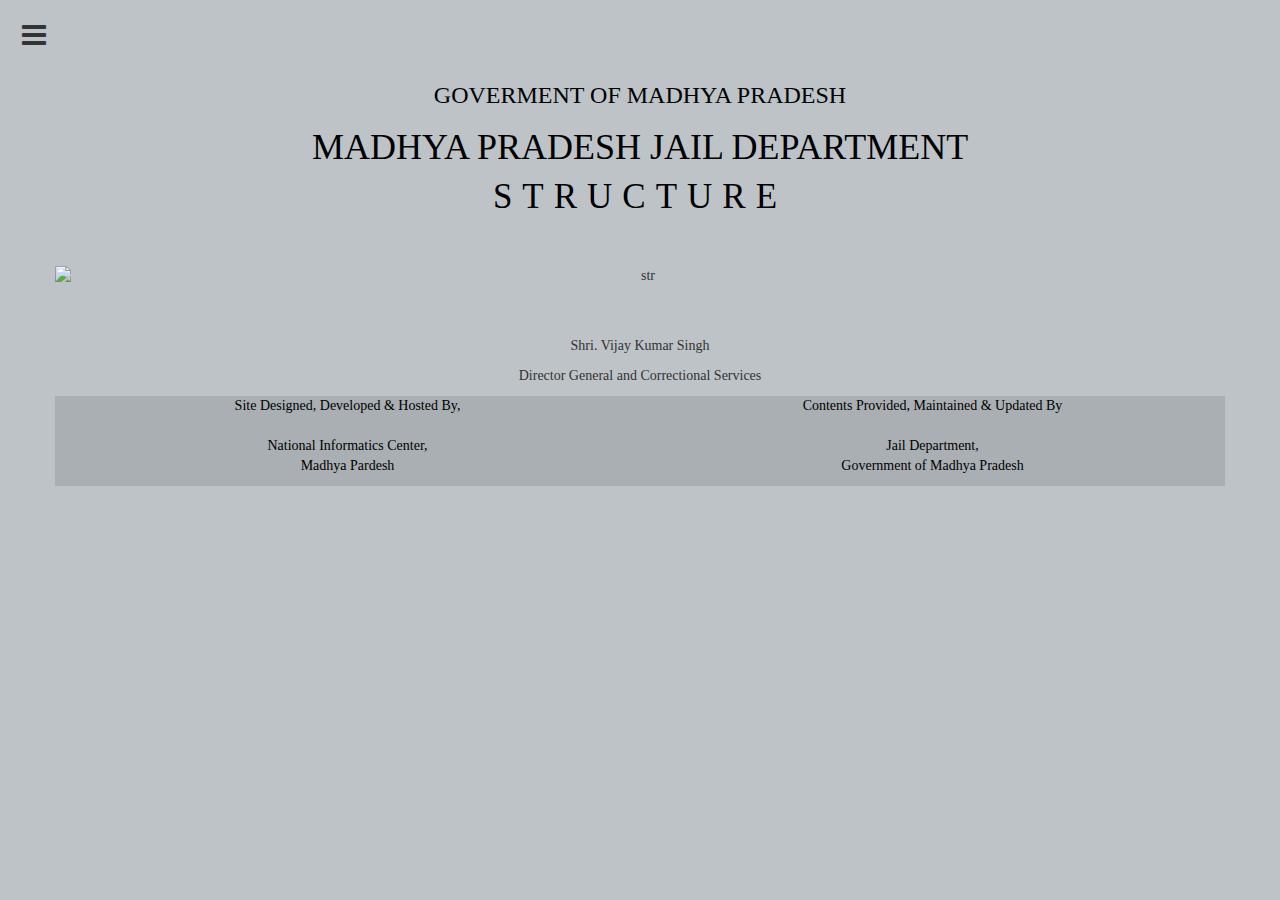
==== structure.html @ f0206582 "6th" ====
<!DOCTYPE html>
<html lang="en">
<head>
	<meta charset="UTF-8">
	<title>Welcome to Madhya Pradesh Jail</title>
	<meta name="viewport" content="width=device-width, initial-scale=1">
	<link rel="stylesheet" href="https://maxcdn.bootstrapcdn.com/bootstrap/3.3.5/css/bootstrap.min.css">
	<link rel="stylesheet" href="css/style.css">
	<link rel="stylesheet" href="https://maxcdn.bootstrapcdn.com/font-awesome/4.3.0/css/font-awesome.min.css">
</head>
<body class="page2">
	<nav>
	<i class="fa fa-times menu-close"></i>
	<img src="image/logo.jpg" class="img-responsive logo">
	<h2 class="heading">Madhya Pardesh Jail</h2>
		<ul class="nav">
			<li>
				<div class="bar"></div>
				<a href="index.html" class="menu active">Home</a>
			</li>



			<li>
				<div class="bar act"></div>
				<a href="structure.html" class="menu">Structure</a>
			</li>



			<li>
				<div class="bar"></div>
				<a href="#" class="menu">Administration</a>
			</li>

			<li>
				<div class="bar"></div>
				<a href="#" class="menu">Facilities</a>
			</li>

			<li>
				<div class="bar"></div>
				<a href="#" class="menu">Statistic</a>
			</li>

			<li>
				<div class="bar"></div>
				<a href="#" class="menu">Who is who</a>
			</li>

			<li>
				<div class="bar"></div>
				<a href="#" class="menu">Citizen Charter</a>
			</li>


			<li>
				<div class="bar"></div>
				<a href="#" class="menu">Contact</a>
			</li>
		</ul>
	</nav>
	<a href="#" class="btn btn-default btn-open-2 menu-toggle"><i class="fa fa-bars menu-toggle"></i></a>
	<div class="container">
		<div class="row">
			<h3 class="heading1 text-center">Goverment of Madhya Pradesh</h3>
			<h1 class="head-2 text-center">Madhya Pradesh Jail Department</h1>
			<h4 class="title text-center">structure</h4>
			<div class="col-ms-12 text-center">
				<img src="http://placehold.it/100x100" class="img-responsive img" alt="str">
				<p>Shri. Vijay Kumar Singh</p>
				<p>Director General and Correctional Services</p>
			</div>
		</div>
		<div class="row footer text-center">
			<div class="col-md-6">
				<p>Site Designed, Developed & Hosted By,
				<br><br>
				National Informatics Center, <br>
				Madhya Pardesh
				</p>
			</div>
			<div class="col-md-6">
				<p>Contents Provided, Maintained & Updated By
				<br><br>
				Jail Department, <br>
				Government of Madhya Pradesh
				</p>
			</div>
		</div>
	</div>
</body>
</html>
<script src="http://ajax.googleapis.com/ajax/libs/jquery/1.11.1/jquery.min.js"></script>
<script src="https://maxcdn.bootstrapcdn.com/bootstrap/3.3.5/js/bootstrap.min.js"></script>
<script type="text/javascript" src="js/jquery.marquee.min.js"></script>
<script>
$(function () {
	$('.marquee').marquee({
  pauseOnHover: true
})
});
	</script>

	<script>
		(function(){
			var nav = $('nav');
			$('.menu-toggle').click(function(){
				nav.css("left", "0px");
				$('.menu-toggle').hide();
				return false;
			});
			$('.menu-close').click(function(){
				nav.css("left", "-300px");
				$('.menu-toggle').show();
			});
			$(document).click(function(){
				nav.css("left", "-300px");
				$('.menu-toggle').show();
			});
		})();
	</script>
---- css/style.css ----
*{
	margin: 0px;
	padding: 0px;
	font-family: helvetica Neue;
	font-weight: lighter;
}

.page1{
	background-image: url('../image/back.jpg');
	background-repeat: no-repeat;
	background-size: cover;
	overflow-y: scroll; 
}

.page2{
	background-color: #bdc3c7;
}

nav{
	position: fixed;
	overflow-y: scroll; 
	width: 300px;
	height: 100%;
	background-color: #1abc9c;
	left: -300px;
	-webkit-transition: left 0.7s;
	z-index: 1;
}

.logo{
	margin: 50px auto;
}



.heading{
	color: white;
	margin-left: 20px;
}

.btn-open-1{
	border: none;
	background-color: transparent;
	color: white;
	font-size: 2em;
	margin-left: 10px;
	margin-top: 10px;
}

.btn-open-2{
	border: none;
	background-color: transparent;
	font-size: 2em;
	margin-left: 10px;
	margin-top: 10px;
}

.btn-open-1:hover,
.btn-open-1:active{
	background-color: transparent;
	color: white;
}

.menu-close{
	color: white;
	float: right;
	margin-right: 10px;
	margin-top: 20px;
	cursor: pointer;
}

.nav{
	margin-top: 50px;
	list-style: none;
	display: block;
}

.nav>li{
	width: 100%;
	height: 50px;
	border-bottom: 1px solid white;
	overflow: hidden;
}

.nav>li>a:hover{
	background-color: transparent;
}

.nav>li>a.active{
	opacity: 1;
}

a.menu{
	position: relative;
	padding: 16px;
	padding-right: 25px;
	float: right;
	color: white;
	opacity: .6;
	font-size: 1.2em;
	-wenkit-transition: opacity .2s;
}

div.bar,
div.act{
	position: absolute;
	height: 50px;
	width: 0px;
	background-color: #16a085;
	opacity: .5;
	-webkit-transition:width .2s;
}

li:hover div.bar{
	width: 300px;
}

div.act{
	width: 300px;
}



li:hover a.menu{
	opacity: 1;
	text-decoration: none;
}

.head1{
	text-transform: uppercase;
	color: white;
}

.head{
	text-transform: uppercase;
	color: white;
}

.heading1{
	text-transform: uppercase;
	color: black;
}

.head-2{
	text-transform: uppercase;
	color: black;
}

.title1{
	color: white;
	font-size: 2.5em;
	text-transform: uppercase;
	letter-spacing: 10px;
}

.title{
	color: black;
	font-size: 2.5em;
	text-transform: uppercase;
	letter-spacing: 10px;
}

.col-md-4{
	margin-top: 50px;
}

.home{
	margin-top: 80px;
	color: white;
	letter-spacing: 1px;
	font-size: 1.3em;
}

.updates{
	margin-bottom: 50px;
}

.news{
	color: white;
	text-transform: uppercase;
	font-size: 1.5em;
}

.note{
	list-style: none;
}

.notice{
	padding: 10px;
}

.notice:before {
    content: "• ";
    color: white; /* or whatever color you prefer */
}

.marquee {
  height: 300px;
  overflow: hidden;
  border: 1px solid #ccc;
}

.marquee a{
	color: white;
}

.ver {
  height: 300px;
}

.img{
	margin: 50px auto;
}

.footer1{
	color: white;
	background-color: rgba(255,255,255,0.1);
}

.footer{
	color: black;
	background-color: rgba(0,0,0,0.1);
}


/* Let's get this party started */
::-webkit-scrollbar {
    width: 3px;
}
 
/* Track */
::-webkit-scrollbar-track {
    -webkit-box-shadow: inset 0 0 6px rgba(0,0,0,0.3); 
    -webkit-border-radius: 10px;
    border-radius: 10px;
}
 
/* Handle */
::-webkit-scrollbar-thumb {
    -webkit-border-radius: 10px;
    border-radius: 10px;
    background: rgba(255,255,255,0.8); 
    -webkit-box-shadow: inset 0 0 6px rgba(0,0,0,0.5); 
}
::-webkit-scrollbar-thumb:window-inactive {
	background: rgba(255,255,255,0.4); 
}
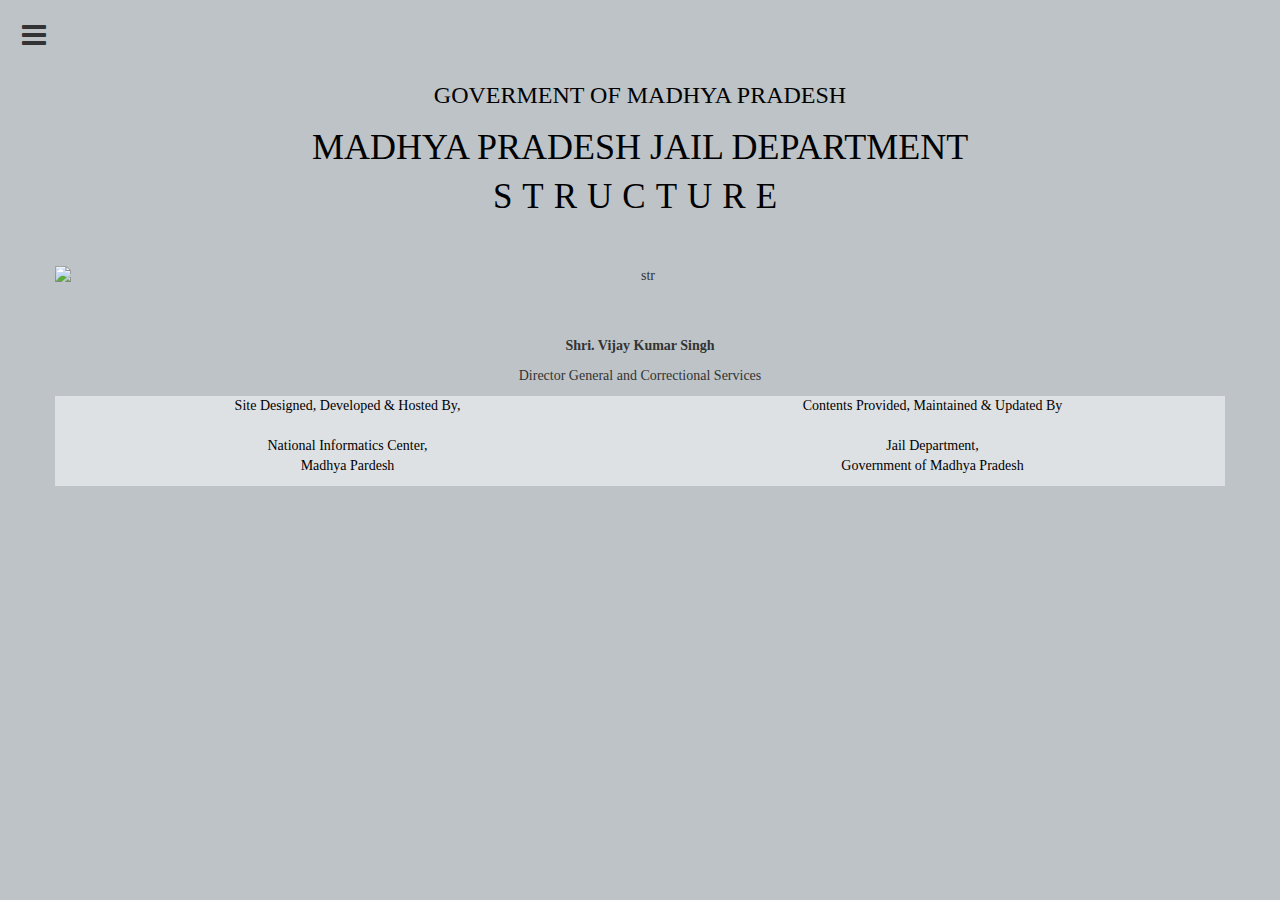
==== commit 24783f02: "8th" ====
--- a/structure.html
+++ b/structure.html
@@ -68,7 +68,7 @@
 			<h4 class="title text-center">structure</h4>
 			<div class="col-ms-12 text-center">
 				<img src="http://placehold.it/100x100" class="img-responsive img" alt="str">
-				<p>Shri. Vijay Kumar Singh</p>
+				<p><strong>Shri. Vijay Kumar Singh</strong></p>
 				<p>Director General and Correctional Services</p>
 			</div>
 		</div>
--- a/css/style.css
+++ b/css/style.css
@@ -219,7 +219,7 @@
 
 .footer{
 	color: black;
-	background-color: rgba(0,0,0,0.1);
+	background-color: rgba(255,255,255,0.5);
 }
 
 
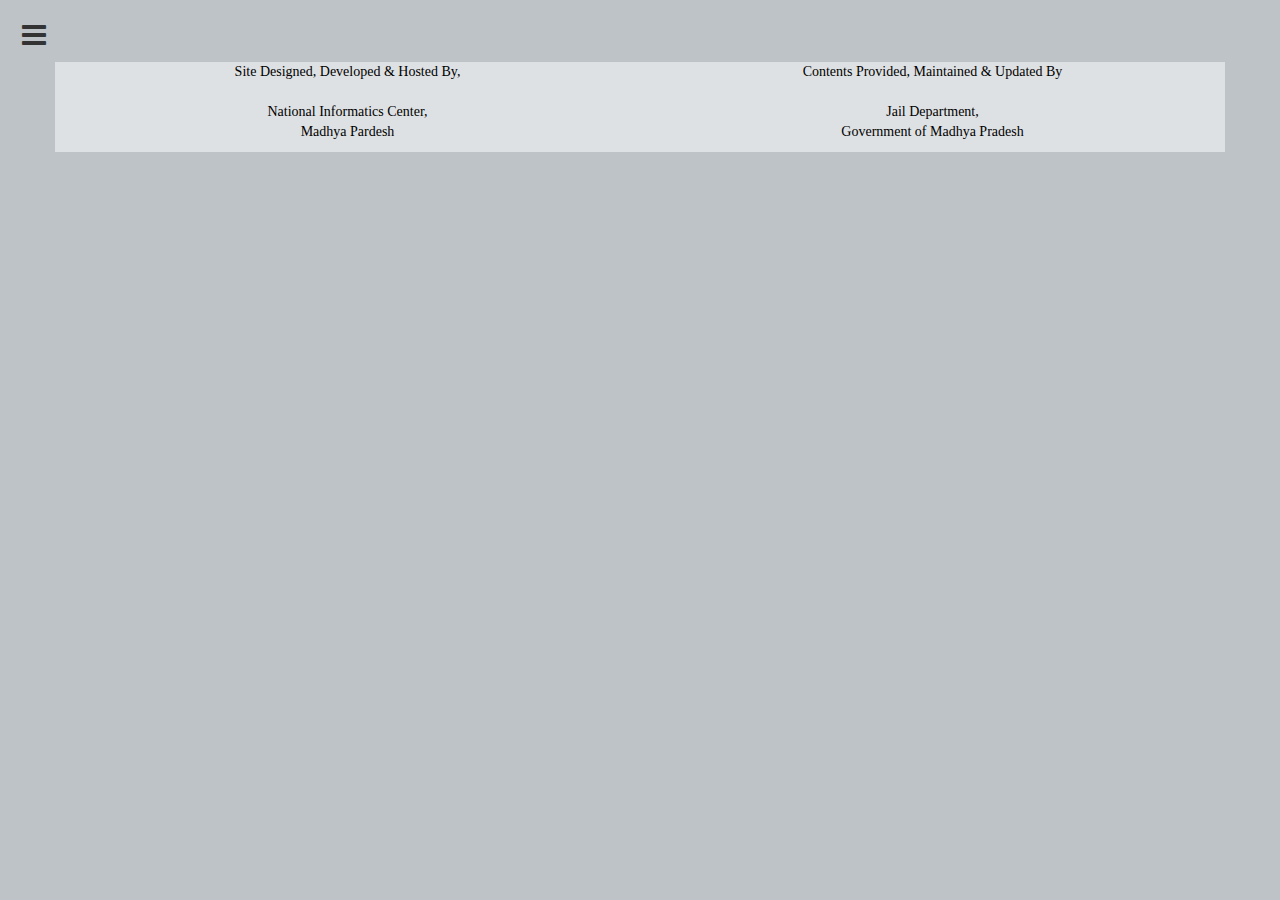
==== commit 3f849b6a: "9th" ====
--- a/structure.html
+++ b/structure.html
@@ -62,16 +62,7 @@
 	</nav>
 	<a href="#" class="btn btn-default btn-open-2 menu-toggle"><i class="fa fa-bars menu-toggle"></i></a>
 	<div class="container">
-		<div class="row">
-			<h3 class="heading1 text-center">Goverment of Madhya Pradesh</h3>
-			<h1 class="head-2 text-center">Madhya Pradesh Jail Department</h1>
-			<h4 class="title text-center">structure</h4>
-			<div class="col-ms-12 text-center">
-				<img src="http://placehold.it/100x100" class="img-responsive img" alt="str">
-				<p><strong>Shri. Vijay Kumar Singh</strong></p>
-				<p>Director General and Correctional Services</p>
-			</div>
-		</div>
+		
 		<div class="row footer text-center">
 			<div class="col-md-6">
 				<p>Site Designed, Developed & Hosted By,
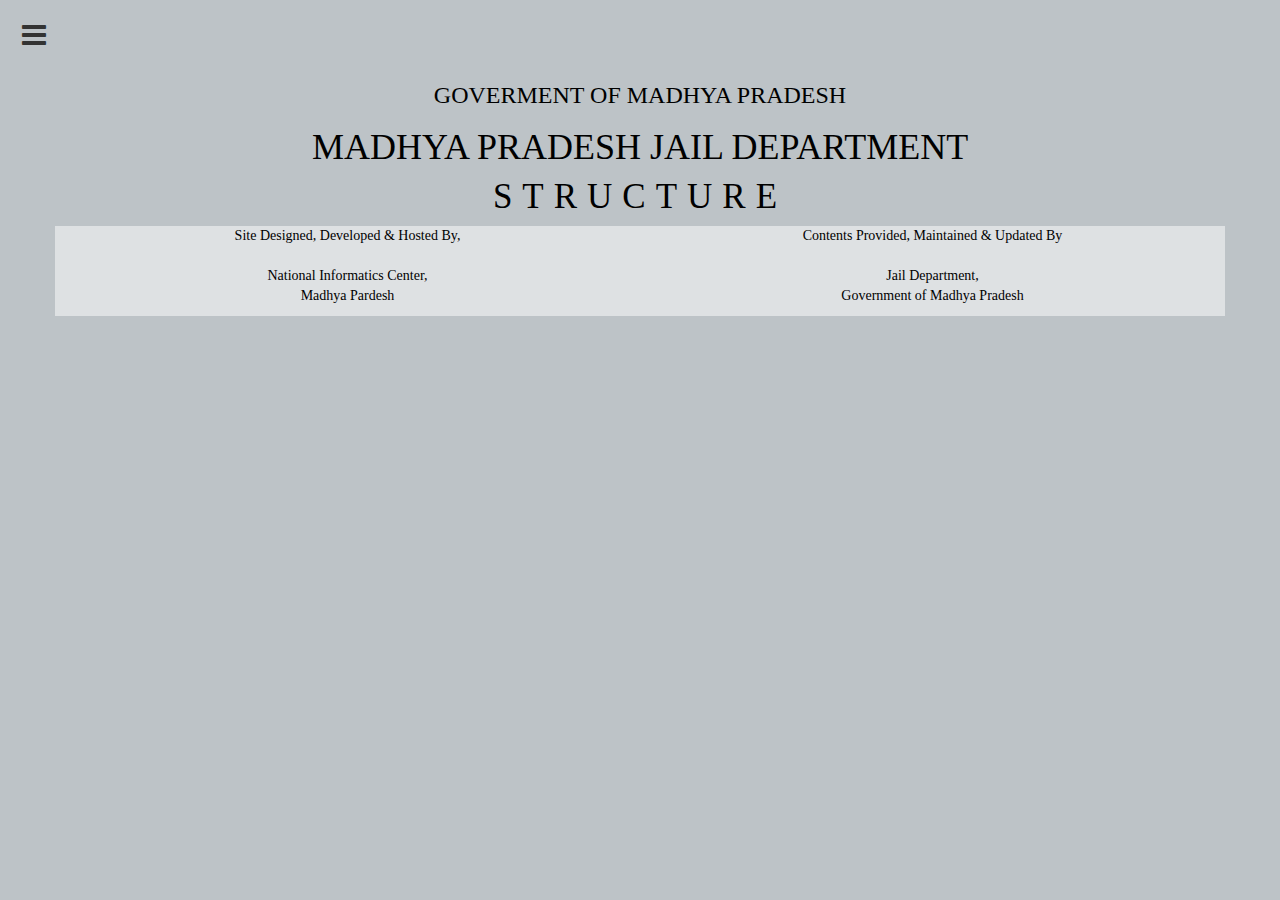
==== commit bfa1740d: "10th" ====
--- a/structure.html
+++ b/structure.html
@@ -62,7 +62,11 @@
 	</nav>
 	<a href="#" class="btn btn-default btn-open-2 menu-toggle"><i class="fa fa-bars menu-toggle"></i></a>
 	<div class="container">
-		
+		<div class="row">
+			<h3 class="heading1 text-center">Goverment of Madhya Pradesh</h3>
+			<h1 class="head-2 text-center">Madhya Pradesh Jail Department</h1>
+			<h4 class="title text-center">structure</h4>
+		</div>
 		<div class="row footer text-center">
 			<div class="col-md-6">
 				<p>Site Designed, Developed & Hosted By,
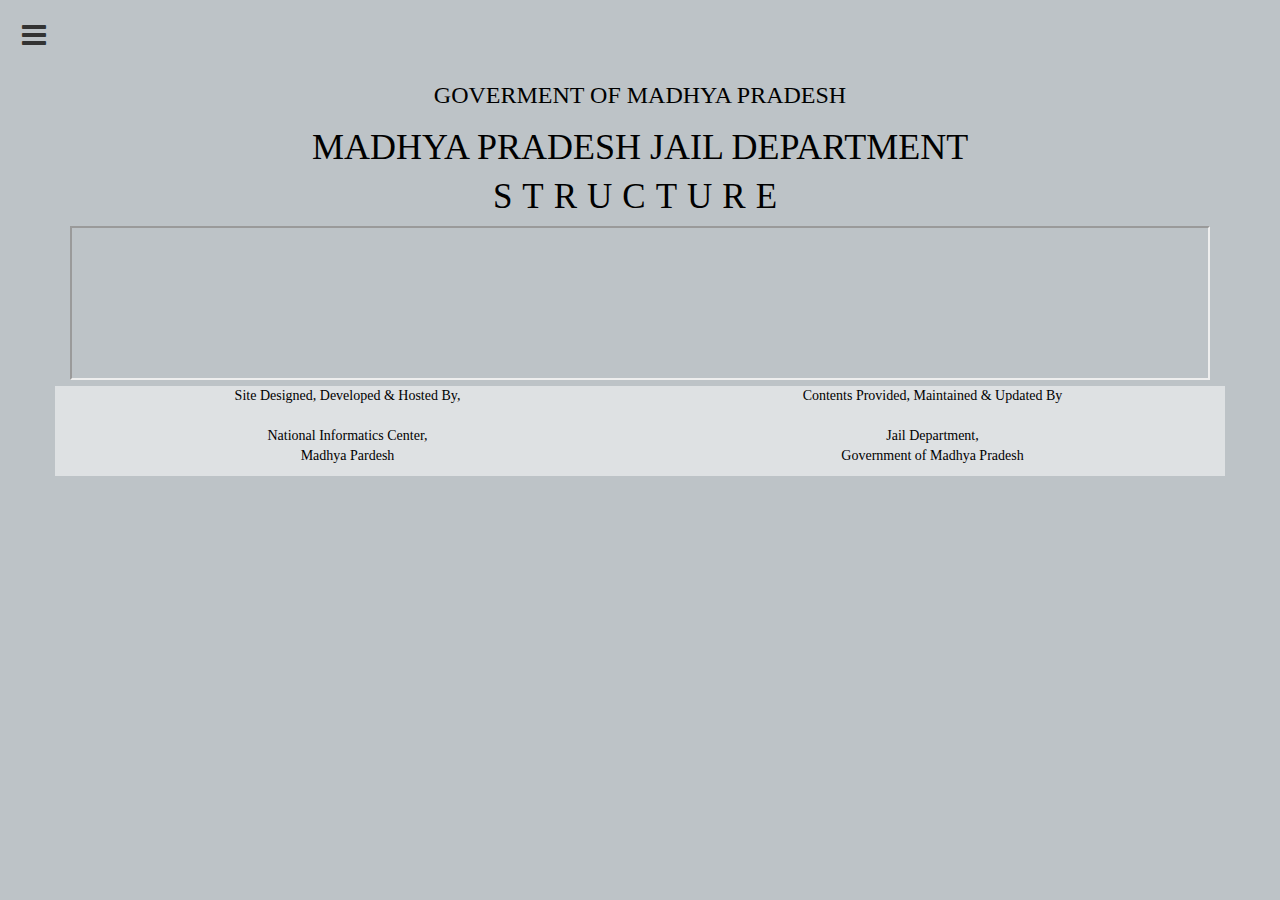
==== commit 35b633b4: "11th" ====
--- a/structure.html
+++ b/structure.html
@@ -66,6 +66,9 @@
 			<h3 class="heading1 text-center">Goverment of Madhya Pradesh</h3>
 			<h1 class="head-2 text-center">Madhya Pradesh Jail Department</h1>
 			<h4 class="title text-center">structure</h4>
+			<div class="col-md-12 text-center">
+				<iframe src="src/orgstru.pdf" width="100%" height="100%" class="embed"></iframe>
+			</div>
 		</div>
 		<div class="row footer text-center">
 			<div class="col-md-6">
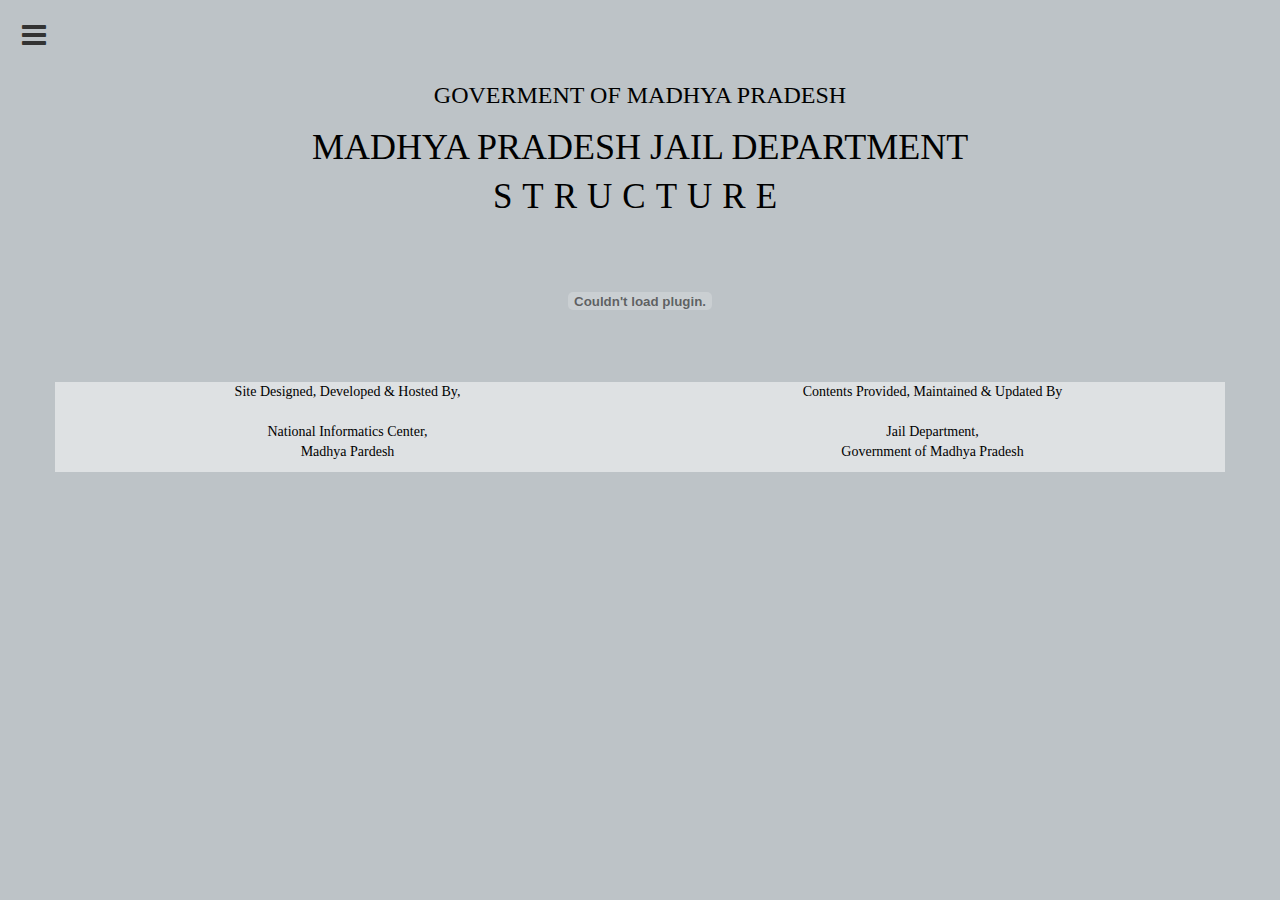
==== commit c5e797bc: "12th" ====
--- a/structure.html
+++ b/structure.html
@@ -67,7 +67,9 @@
 			<h1 class="head-2 text-center">Madhya Pradesh Jail Department</h1>
 			<h4 class="title text-center">structure</h4>
 			<div class="col-md-12 text-center">
-				<iframe src="src/orgstru.pdf" width="100%" height="100%" class="embed"></iframe>
+				<object data="src/orgstru.pdf" type="application/pdf" width="100%" height="100%">
+					
+				</object>	
 			</div>
 		</div>
 		<div class="row footer text-center">
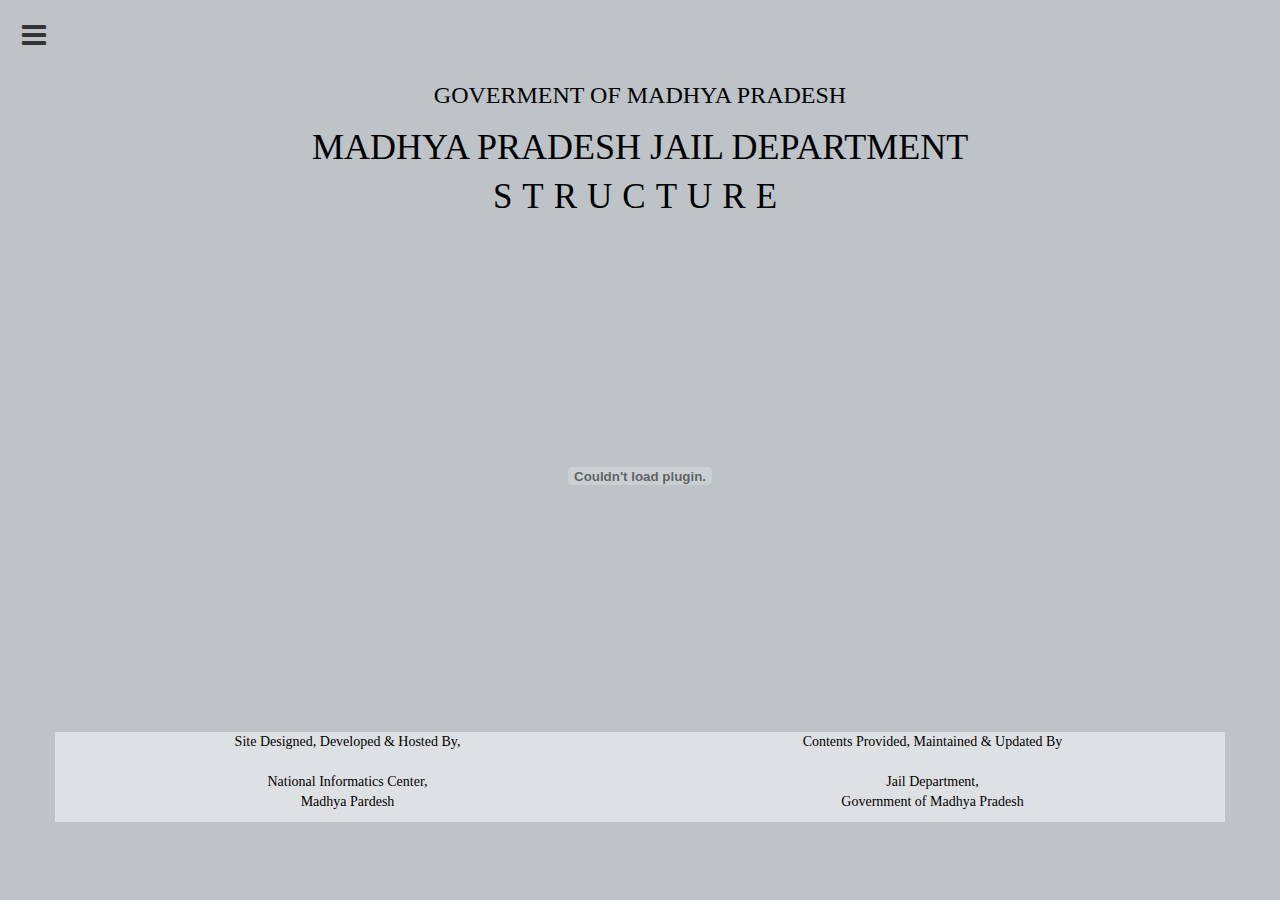
==== commit 69d8360c: "13th" ====
--- a/structure.html
+++ b/structure.html
@@ -67,9 +67,7 @@
 			<h1 class="head-2 text-center">Madhya Pradesh Jail Department</h1>
 			<h4 class="title text-center">structure</h4>
 			<div class="col-md-12 text-center">
-				<object data="src/orgstru.pdf" type="application/pdf" width="100%" height="100%">
-					
-				</object>	
+				<object data="src/orgstru.pdf" type="application/pdf" width="100%" height="500px"></object>	
 			</div>
 		</div>
 		<div class="row footer text-center">
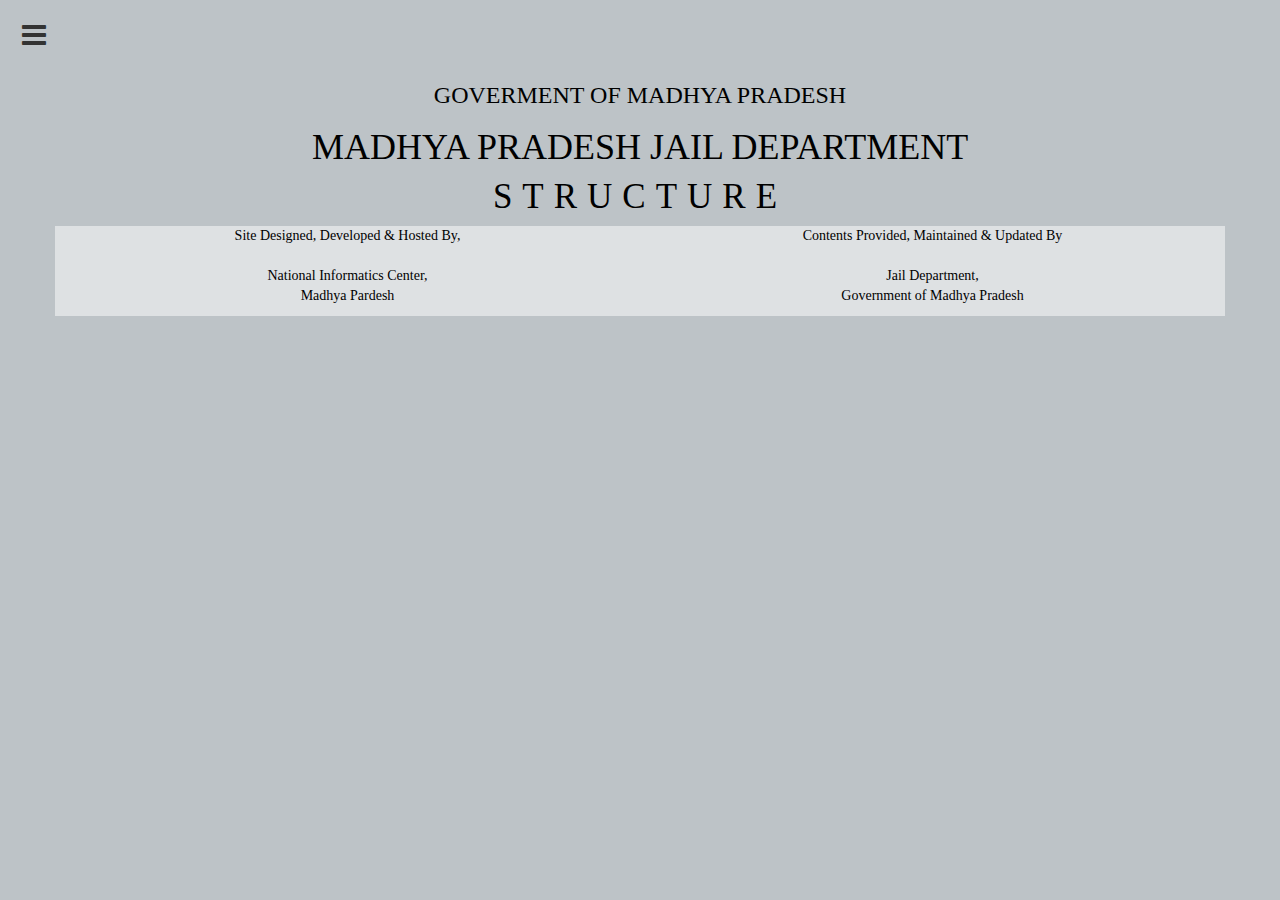
==== commit f57e5a85: "15th" ====
--- a/structure.html
+++ b/structure.html
@@ -66,9 +66,6 @@
 			<h3 class="heading1 text-center">Goverment of Madhya Pradesh</h3>
 			<h1 class="head-2 text-center">Madhya Pradesh Jail Department</h1>
 			<h4 class="title text-center">structure</h4>
-			<div class="col-md-12 text-center">
-				<object data="src/orgstru.pdf" type="application/pdf" width="100%" height="500px"></object>	
-			</div>
 		</div>
 		<div class="row footer text-center">
 			<div class="col-md-6">
